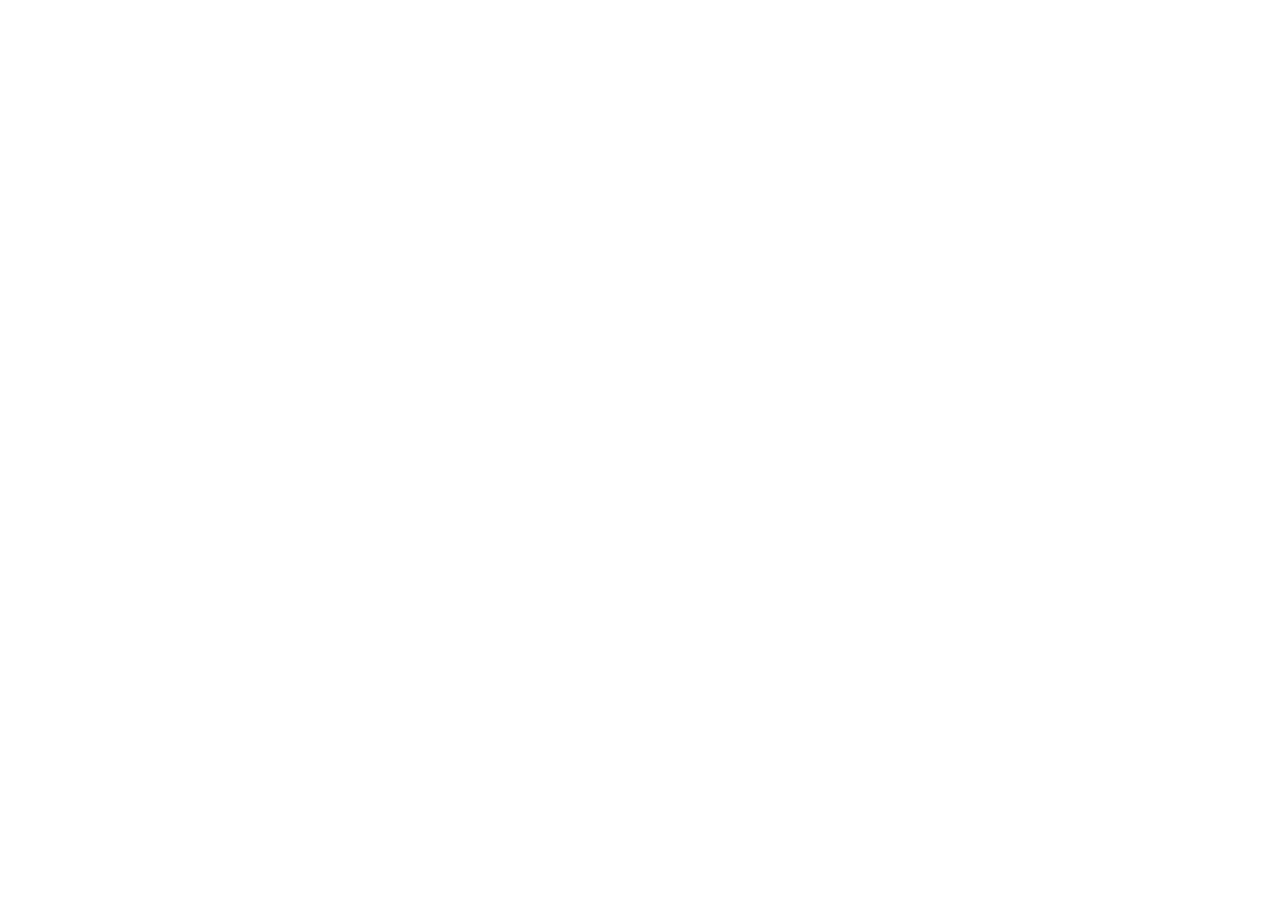
==== WebDev_Unit1/WDLesson1_1Practical/index.html @ 2f586adf "update" ====
<!DOCTYPE html>
<!-- Lesson 1:How do we display text on a web page?
     Resources 
      https://www.w3schools.com/html/html_intro.asp
      https://www.w3schools.com/tags/tag_hr.asp
      https://www.w3schools.com/tags/tag_hn.asp
      https://www.w3schools.com/tags/tag_p.asp
-->

<html>
  <head>
    <!-- Challenge 1: Change the title of the page to Web Technologies -->
    <title>Page Title</title>
  </head>
  <body>
    <!-- Challenge 2: Create a heading, h1 for Web Technologies -->
    
    
    <!-- Challenge 3: Create a heading, h3 for HTML -->

    <!-- Challenge 4: Create a paragraph explaining what is HTML. At least 3 sentences. -->
    
    <!-- Challenge 4a: Insert a horizontal rule, hr -->

    
    <!-- Challenge 5: Create a heading, h3 for CSS -->
    
    <!-- Challenge 6: Create a paragraph explaining what is CSS.  At least 3 sentences. -->
    
    <!-- Challenge 6a: Insert a horizontal rule, hr -->
    
    <!-- Challenge 7: Create a heading, h3 for JavaScript -->
    
    <!-- Challenge 8: Create a paragraph explaining what is JavaScript.  At least 3 sentences. -->
    
    <!-- Challenge 8a: Insert a horizontal rule, hr -->
    
    
    <!-- Challenge Bonus: Similar to the concepts above add one more web technology using a heading and paragraph.  Here are some suggestions of concepts: JQuery, Bootstrap, AFrame -->
  </body>
</html>
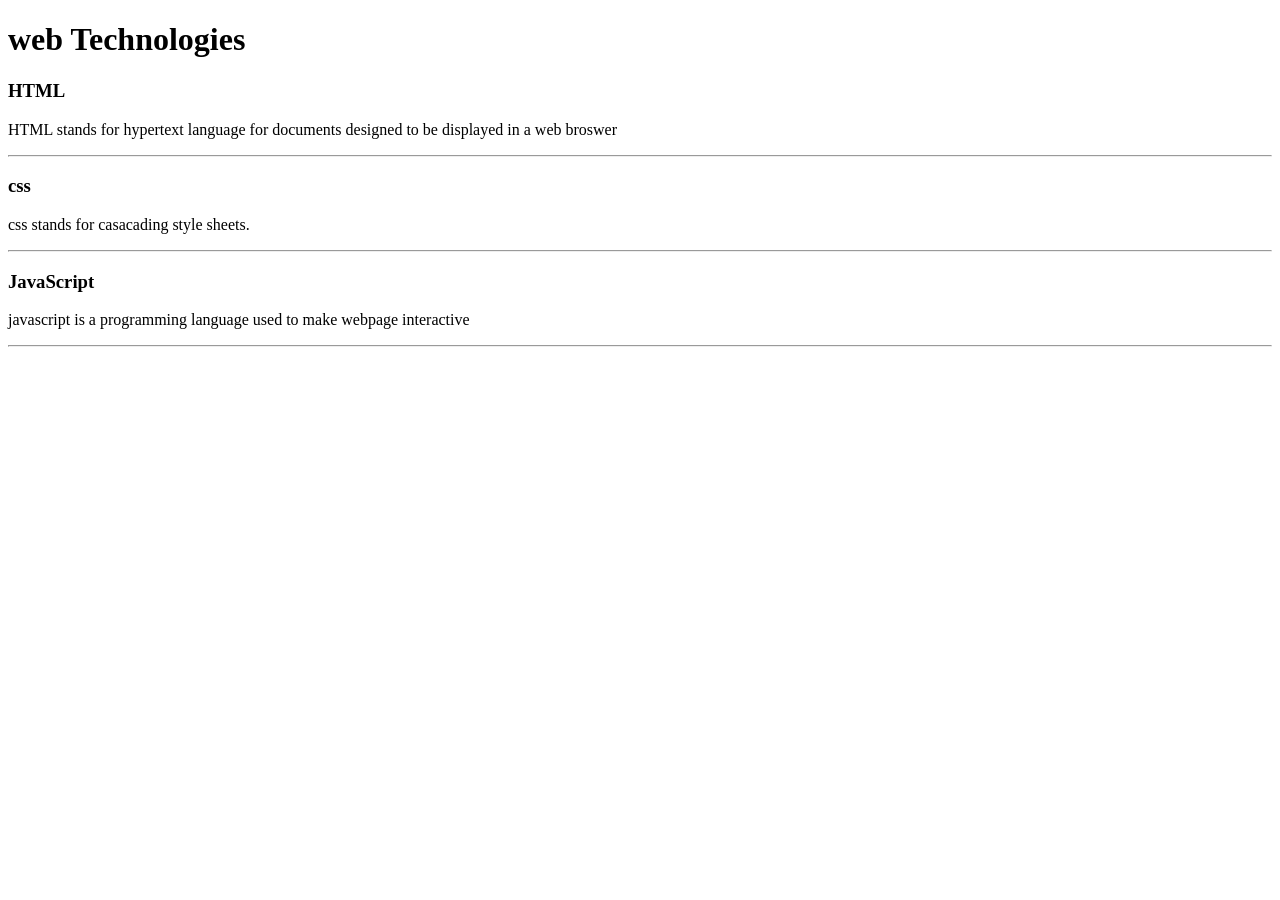
==== commit d8f34c6d: "update" ====
--- a/WebDev_Unit1/WDLesson1_1Practical/index.html
+++ b/WebDev_Unit1/WDLesson1_1Practical/index.html
@@ -10,31 +10,31 @@
 <html>
   <head>
     <!-- Challenge 1: Change the title of the page to Web Technologies -->
-    <title>Page Title</title>
-  </head>
-  <body>
-    <!-- Challenge 2: Create a heading, h1 for Web Technologies -->
+    <title>Web Technologies</title>
+ <!-- Challenge 2: Create a heading, h1 for Web Technologies -->
+     <h1>web Technologies</h1>
     
     
     <!-- Challenge 3: Create a heading, h3 for HTML -->
-
+       <h3>HTML</h3>
     <!-- Challenge 4: Create a paragraph explaining what is HTML. At least 3 sentences. -->
-    
+    <p>HTML stands for hypertext language for documents designed to be displayed in a web broswer</p>
     <!-- Challenge 4a: Insert a horizontal rule, hr -->
-
+<hr>
     
     <!-- Challenge 5: Create a heading, h3 for CSS -->
+     <h3>css</h3>
     
     <!-- Challenge 6: Create a paragraph explaining what is CSS.  At least 3 sentences. -->
-    
+    <p>css stands for casacading style sheets.</p>
     <!-- Challenge 6a: Insert a horizontal rule, hr -->
-    
+    <hr>
     <!-- Challenge 7: Create a heading, h3 for JavaScript -->
-    
+  <h3>JavaScript</h3>
     <!-- Challenge 8: Create a paragraph explaining what is JavaScript.  At least 3 sentences. -->
-    
+      <p>javascript is a programming language used to make webpage interactive</p>
     <!-- Challenge 8a: Insert a horizontal rule, hr -->
-    
+    <hr>
     
     <!-- Challenge Bonus: Similar to the concepts above add one more web technology using a heading and paragraph.  Here are some suggestions of concepts: JQuery, Bootstrap, AFrame -->
   </body>
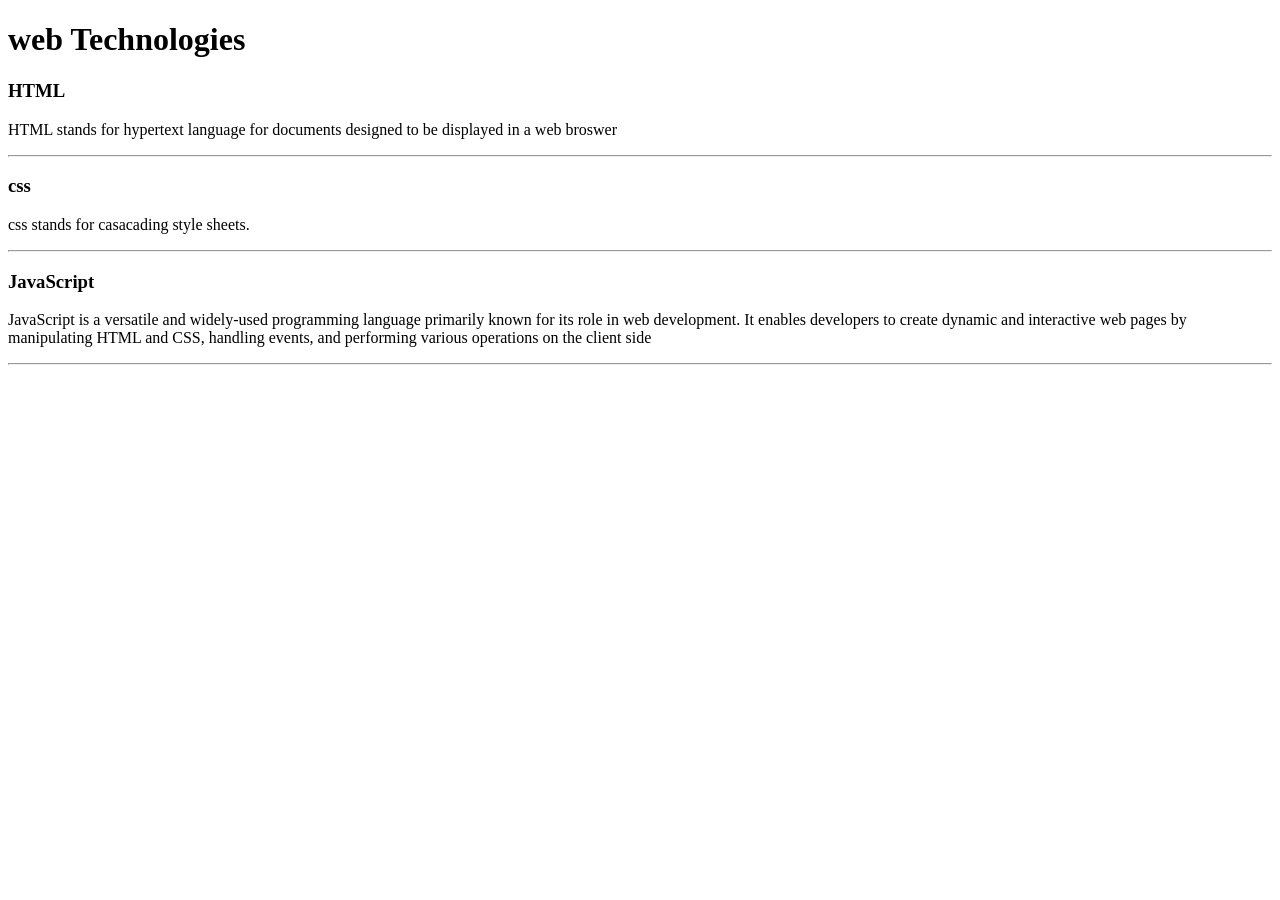
==== commit bd26aae6: "update" ====
--- a/WebDev_Unit1/WDLesson1_1Practical/index.html
+++ b/WebDev_Unit1/WDLesson1_1Practical/index.html
@@ -32,7 +32,7 @@
     <!-- Challenge 7: Create a heading, h3 for JavaScript -->
   <h3>JavaScript</h3>
     <!-- Challenge 8: Create a paragraph explaining what is JavaScript.  At least 3 sentences. -->
-      <p>javascript is a programming language used to make webpage interactive</p>
+      <p>JavaScript is a versatile and widely-used programming language primarily known for its role in web development. It enables developers to create dynamic and interactive web pages by manipulating HTML and CSS, handling events, and performing various operations on the client side</p>
     <!-- Challenge 8a: Insert a horizontal rule, hr -->
     <hr>
     
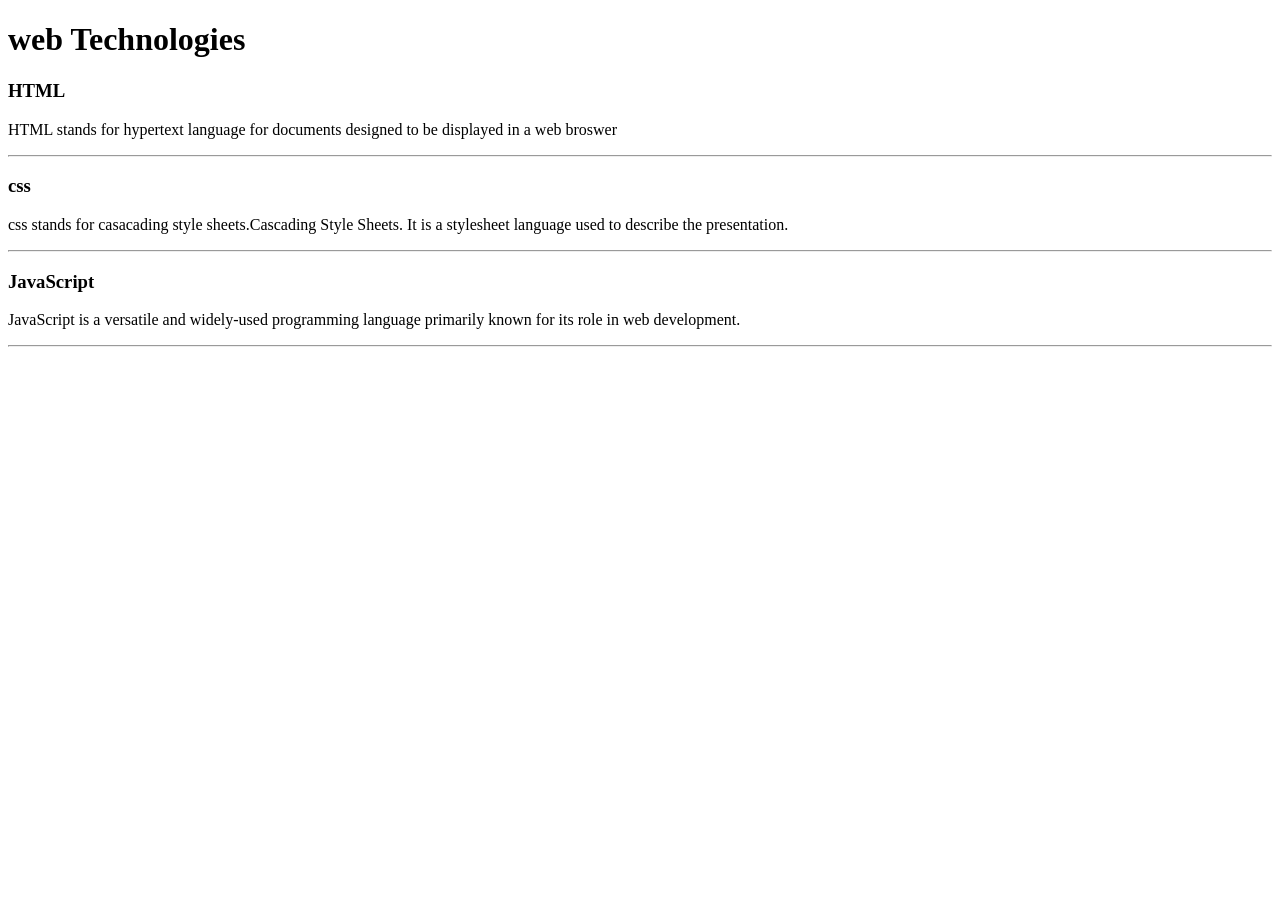
==== commit e97fc59a: "update" ====
--- a/WebDev_Unit1/WDLesson1_1Practical/index.html
+++ b/WebDev_Unit1/WDLesson1_1Practical/index.html
@@ -26,13 +26,13 @@
      <h3>css</h3>
     
     <!-- Challenge 6: Create a paragraph explaining what is CSS.  At least 3 sentences. -->
-    <p>css stands for casacading style sheets.</p>
+    <p>css stands for casacading style sheets.Cascading Style Sheets. It is a stylesheet language used to describe the presentation.</p>
     <!-- Challenge 6a: Insert a horizontal rule, hr -->
     <hr>
     <!-- Challenge 7: Create a heading, h3 for JavaScript -->
   <h3>JavaScript</h3>
     <!-- Challenge 8: Create a paragraph explaining what is JavaScript.  At least 3 sentences. -->
-      <p>JavaScript is a versatile and widely-used programming language primarily known for its role in web development. It enables developers to create dynamic and interactive web pages by manipulating HTML and CSS, handling events, and performing various operations on the client side</p>
+      <p>JavaScript is a versatile and widely-used programming language primarily known for its role in web development.</p>
     <!-- Challenge 8a: Insert a horizontal rule, hr -->
     <hr>
     
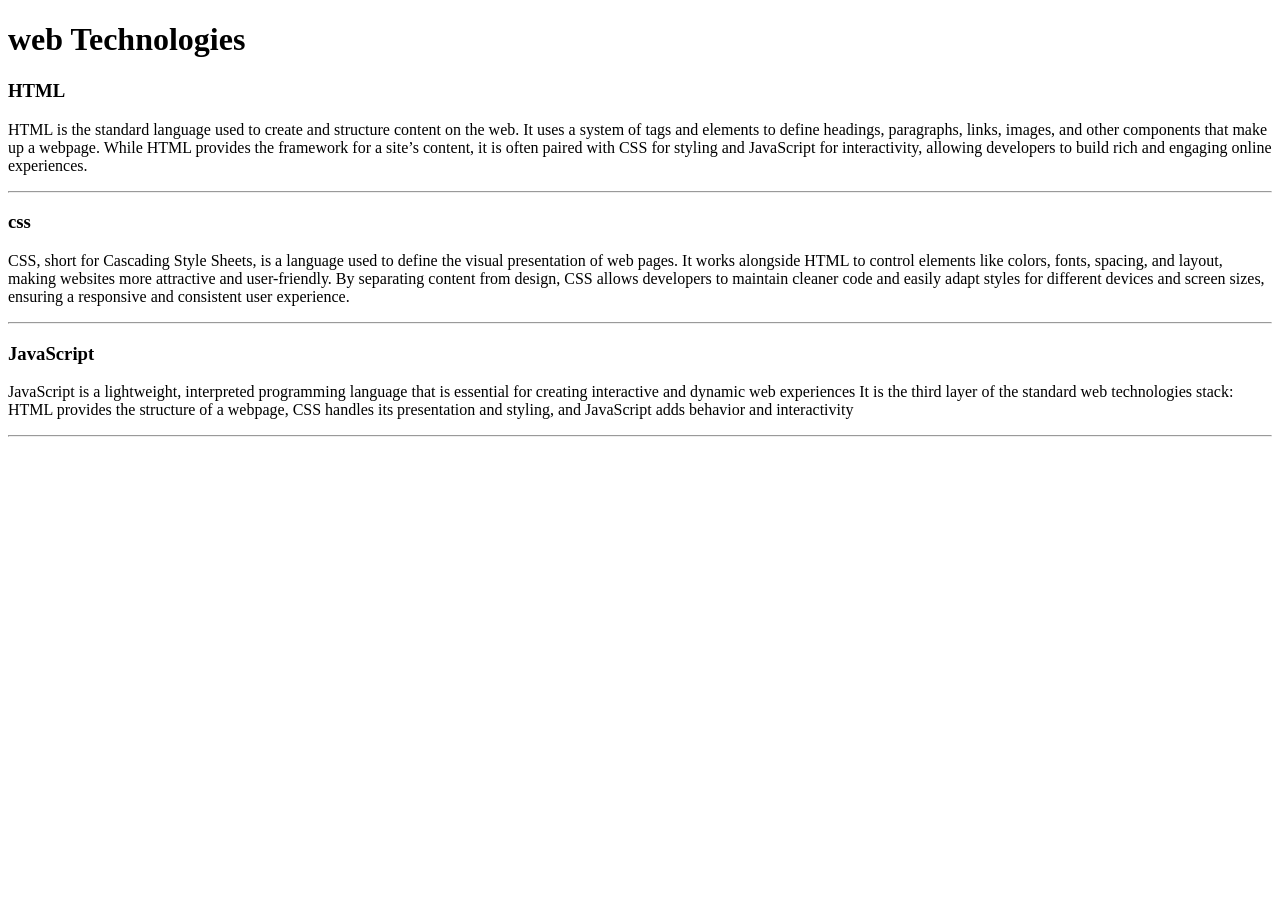
==== commit 31cf8424: "update" ====
--- a/WebDev_Unit1/WDLesson1_1Practical/index.html
+++ b/WebDev_Unit1/WDLesson1_1Practical/index.html
@@ -18,7 +18,7 @@
     <!-- Challenge 3: Create a heading, h3 for HTML -->
        <h3>HTML</h3>
     <!-- Challenge 4: Create a paragraph explaining what is HTML. At least 3 sentences. -->
-    <p>HTML stands for hypertext language for documents designed to be displayed in a web broswer</p>
+    <p>HTML is the standard language used to create and structure content on the web. It uses a system of tags and elements to define headings, paragraphs, links, images, and other components that make up a webpage. While HTML provides the framework for a site’s content, it is often paired with CSS for styling and JavaScript for interactivity, allowing developers to build rich and engaging online experiences.</p>
     <!-- Challenge 4a: Insert a horizontal rule, hr -->
 <hr>
     
@@ -26,13 +26,14 @@
      <h3>css</h3>
     
     <!-- Challenge 6: Create a paragraph explaining what is CSS.  At least 3 sentences. -->
-    <p>css stands for casacading style sheets.Cascading Style Sheets. It is a stylesheet language used to describe the presentation.</p>
+    <p>CSS, short for Cascading Style Sheets, is a language used to define the visual presentation of web pages. It works alongside HTML to control elements like colors, fonts, spacing, and layout, making websites more attractive and user-friendly. By separating content from design, CSS allows developers to maintain cleaner code and easily adapt styles for different devices and screen sizes, ensuring a responsive and consistent user experience.</p>
     <!-- Challenge 6a: Insert a horizontal rule, hr -->
     <hr>
     <!-- Challenge 7: Create a heading, h3 for JavaScript -->
   <h3>JavaScript</h3>
     <!-- Challenge 8: Create a paragraph explaining what is JavaScript.  At least 3 sentences. -->
-      <p>JavaScript is a versatile and widely-used programming language primarily known for its role in web development.</p>
+      <P>JavaScript is a lightweight, interpreted programming language that is essential for creating interactive and dynamic web experiences 
+ It is the third layer of the standard web technologies stack: HTML provides the structure of a webpage, CSS handles its presentation and styling, and JavaScript adds behavior and interactivity</p>
     <!-- Challenge 8a: Insert a horizontal rule, hr -->
     <hr>
     
